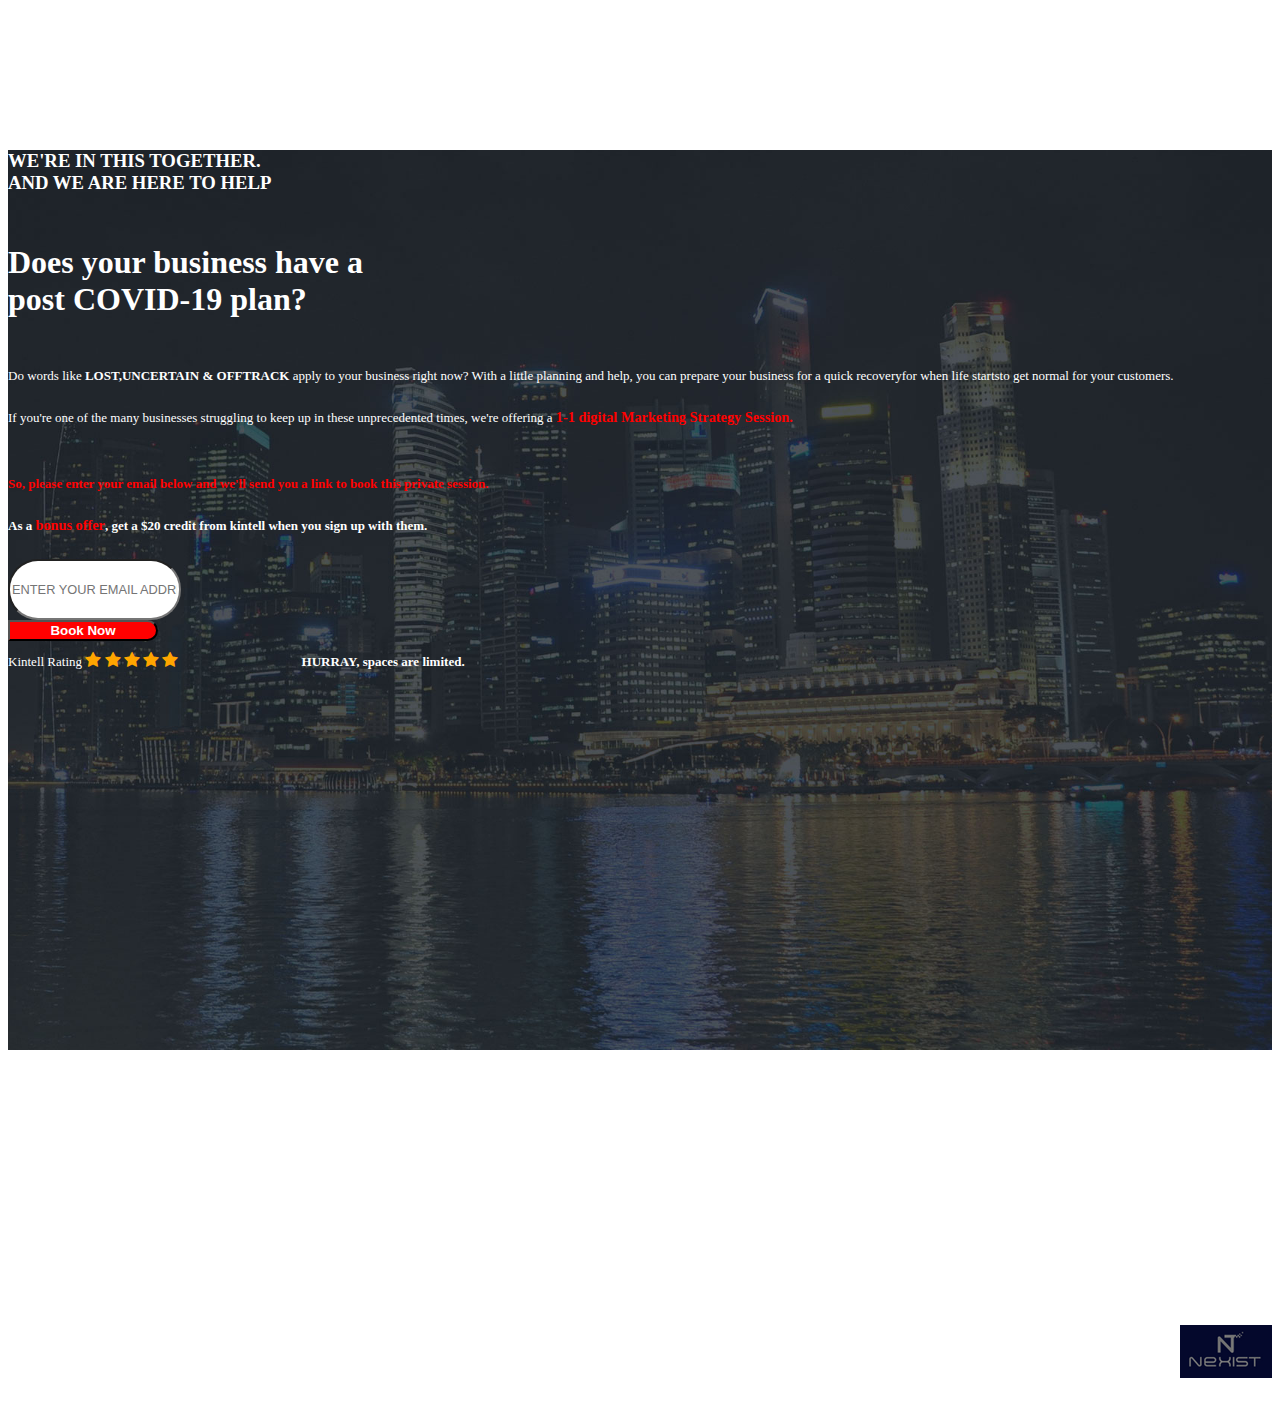
==== index.html @ a06e4742 "Bootstrap" ====
<!DOCTYPE html>
<html lang="en">
<head>
    <title>Bootstrap Tutorial Sample Page</title>
    <meta charset="utf-8">
    <meta name="viewport" content="width=device-width, initial-scale=1">
    <link rel="stylesheet" href="https://stackpath.bootstrapcdn.com/bootstrap/4.1.3/css/bootstrap.min.css" 
    integrity="sha384-MCw98/SFnGE8fJT3GXwEOngsV7Zt27NXFoaoApmYm81iuXoPkFOJwJ8ERdknLPMO" crossorigin="anonymous">
    <link rel="stylesheet" href="https://cdnjs.cloudflare.com/ajax/libs/font-awesome/4.7.0/css/font-awesome.min.css">
    <link rel="stylesheet" type="text/css" href="main.css">
</head>
<body>
    <header class="page-header header container-fluid">
      <div class="container features">
        <div class="row">
          <div class="col-lg-6">
            <div class="logo1">
              <img src="logo.png" alt="Nex.ist">
            </div>
            <h3 style="color: #fff; margin-top:150px; margin-bottom: 50px; font-weight: 700;">WE'RE IN THIS TOGETHER.<br>AND WE ARE HERE TO HELP</h3>
            <h1 style="color: #fff; margin-bottom: 50px; font-weight: 700;">Does your business have a<br>post COVID-19 plan?</h1>
            <p class="test1" style="margin-bottom: 25px;">Do words like <b>LOST,UNCERTAIN & OFFTRACK</b> apply to your business right now? With a
              little planning and help, you can prepare your business for a quick recoveryfor when life startsto get normal for your customers.</p>
            <p class="test1" style="margin-bottom: 50px;">If you're one of the many businesses struggling to keep up in these unprecedented times, we're offering a <b style="color: red; font-size: 110%;">1-1 digital Marketing Strategy Session.</b>
            <p class="test2" style="margin-bottom: 25px;">If your business struggling in these unprecedented times, we're offering a <b style="color: red; font-size: 110%;">1-1 digital Marketing Strategy Session</b>
            <u style="color: blueviolet; font-size: 110%;">(Find out what's included here)</u><br><>
            For a limited time only, you can book this session (usually $150) FREE of charge.</p>
            <p class="test4"><b>So, please enter your email below and we'll send you a link to book this private session.</b></p>
            <p class="test5"><b>Enter your email below and receive a link to book this private session.</b></p>
            <p class="test6"><b>As a <b style="color: red; font-size: 110%;">bonus offer</b>, get a $20 credit from kintell when you sign up with them.</b></p>
            <div class="input-group">
                <input type="text" class="form-control" placeholder="ENTER YOUR EMAIL ADDRESS" aria-label="Email address" aria-describedby="basic-addon2">
                <div class="input-group-append">
                  <button class="btn btn-outline-secondary1" type="button"><b>Book Now</b></button>
                </div>
            </div>
            <span class="test7">Kintell Rating 
              <span class="fa fa-star checked"></span>
              <span class="fa fa-star checked"></span>
              <span class="fa fa-star checked"></span>
              <span class="fa fa-star checked"></span>
              <span class="fa fa-star checked"></span>
              <span class="tab"></span>
            </span>
            <b class="test8">HURRAY, spaces are limited.</b>
          </div>
          <div class="col-lg-6">
            <div class="logo2">
              <img src="logo.png" alt="Nex.ist">
            </div>
            <div class="test3">
              <h4 class="test12">What's included?</h4>
              <p style="color: #fff; font-size: small;">In this 1-1 video strategy session we will show you:
              <br>
              <br>
                1. How to build an adaptive digital Marketing strategy, tailored to your business;<br>
                2. How to start collecting high quality leads straight away; and<br>
                3. How to convert them quickly when the time is right.
              </p>
              <b class="test9">+</b>
              <p class="test10">As a <b style="color:red">bonus offer</b>, get a $20 credit from kintell when you signup with them.</p>
              <button class="btn btn-outline-secondary2" type="button" style="margin-top: 25px;"><b>BOOK PRIVATE SESSION NOW</b></button>
              <p class="test11">Kintell Rating 
                <span class="fa fa-star checked"></span>
                <span class="fa fa-star checked"></span>
                <span class="fa fa-star checked"></span>
                <span class="fa fa-star checked"></span>
                <span class="fa fa-star checked"></span>
                <span class="tab"></span>
              </p>
              <p style="color: #fff; margin-bottom: 25px; font-size: small;">
                Includes tried and tested strategies for SEO, PPC, Social Media, eCommerce, Email Marketing, Content Marketing, Digital Strategy, Marketing Funnels, User Experience, CRO, Websites & Applications and more.
              </p>
            </div>
          </div>
        </div> 
      </div>
    </header>       

    <script src="https://code.jquery.com/jquery-3.3.1.slim.min.js" 
    integrity="sha384-q8i/X+965DzO0rT7abK41JStQIAqVgRVzpbzo5smXKp4YfRvH+8abtTE1Pi6jizo" crossorigin="anonymous"></script>

    <script src="https://stackpath.bootstrapcdn.com/bootstrap/4.1.3/js/bootstrap.min.js" 
    integrity="sha384-ChfqqxuZUCnJSK3+MXmPNIyE6ZbWh2IMqE241rYiqJxyMiZ6OW/JmZQ5stwEULTy" crossorigin="anonymous"></script>

    <script src="main.js"></script>
    
</body>   
</html>
---- main.css ----
.header {
    background-image: url('header-background.jpg');
    background-size: cover;
    background-position: center;
    background-repeat: no-repeat;
}

.features {
    border: black;
    border-width: 10px;
}

.logo1 {
    display: none;
    width: "60px";
    padding-top: 80px;
    float: right;
}

.test1 {
    color: #fff;
    font-size: small;
}

.test2 {
    display: none;
    color: #fff;
    font-size: small;
}

.test3 {
    margin-top: 575px;
}

.test4 {
    color: red;
    margin-bottom: 25px;
    font-size: small;
}

.test5 {
    display: none;
    color: red;
    margin-bottom: 25px;
    font-size: small;
}

.test6 {
    color: #fff;
    margin-bottom: 25px;
    font-size: small;
}

.test7 {
    color: #fff;
    font-size: small;
}

.test8 {
    color: #fff;
    font-size: small;
    font-weight: 700;
    margin-left: 120px;
}

.test9 {
    display: none;
    color: white;
}

.test10 {
    display: none;
    color: white;
}

.test11 {
    display: none;
}

.test12 {
    color: #fff;
    margin-bottom: 50px;
    font-weight: 700;
}

.btn-outline-secondary1 {
    border-top-right-radius: 30px;
    border-bottom-right-radius: 30px;
    background-color: red;
    color: white;
    width: 150px;
}

.btn-outline-secondary2 {
    display: none;
    border-radius: 30px;
    background-color: red;
    color: white;
    width: 300px;
    margin-bottom: 25px;
}

.form-control {
    height: 55px;
    font-size: 0.8rem;
    border-radius: 30px;
}

.input-group {
    width: 90%;
    margin-bottom: 10px;
}

.logo2 {
    width: "60px";
    padding-top: 80px;
    float: right;
}

.checked {
    color: orange;
    font-size: 17px;
}

@media only screen and (max-width: 480px) {
    body {
        text-align: center;
    }
    .header {
        height: auto!important;
    }
    h3 {
        font-size: 1.2rem;
        margin-bottom: -25px;
    }
    h1 {
        font-size: 1.4rem;
    }
    .test1 {
        display: none;
    }
    .test2 {
        display: block;
    }
    .test3 {
        margin-top: 150px;
    }
    .logo1 {
        display: block;
    }
    h4 {
        margin-bottom: 20px;
    }
    .test4 {
        display: none;
    }
    .test5 {
        display: block;
    }
    .test6 {
        display: none;
    }
    .test7 {
        display: none;
    }
    .test8 {
        margin-left: 0px;
    }
    .test11 {
        display: block;
        color: #fff;
        font-size: small;
    }
    .test12 {
        color: #fff;
        margin-bottom: 20px;
        font-weight: 500;
    }
    .test9 {
        display: block;
    }
    .test10 {
        display: block;
    }
    .btn-outline-secondary1 {
        width: 100px;
    }
     ::placeholder {
        font-size: small;
    }
    .btn-outline-secondary2 {
        display: block;
    }
    .input-group {
        width: 100%;
        margin-bottom: 10px;
    }
}
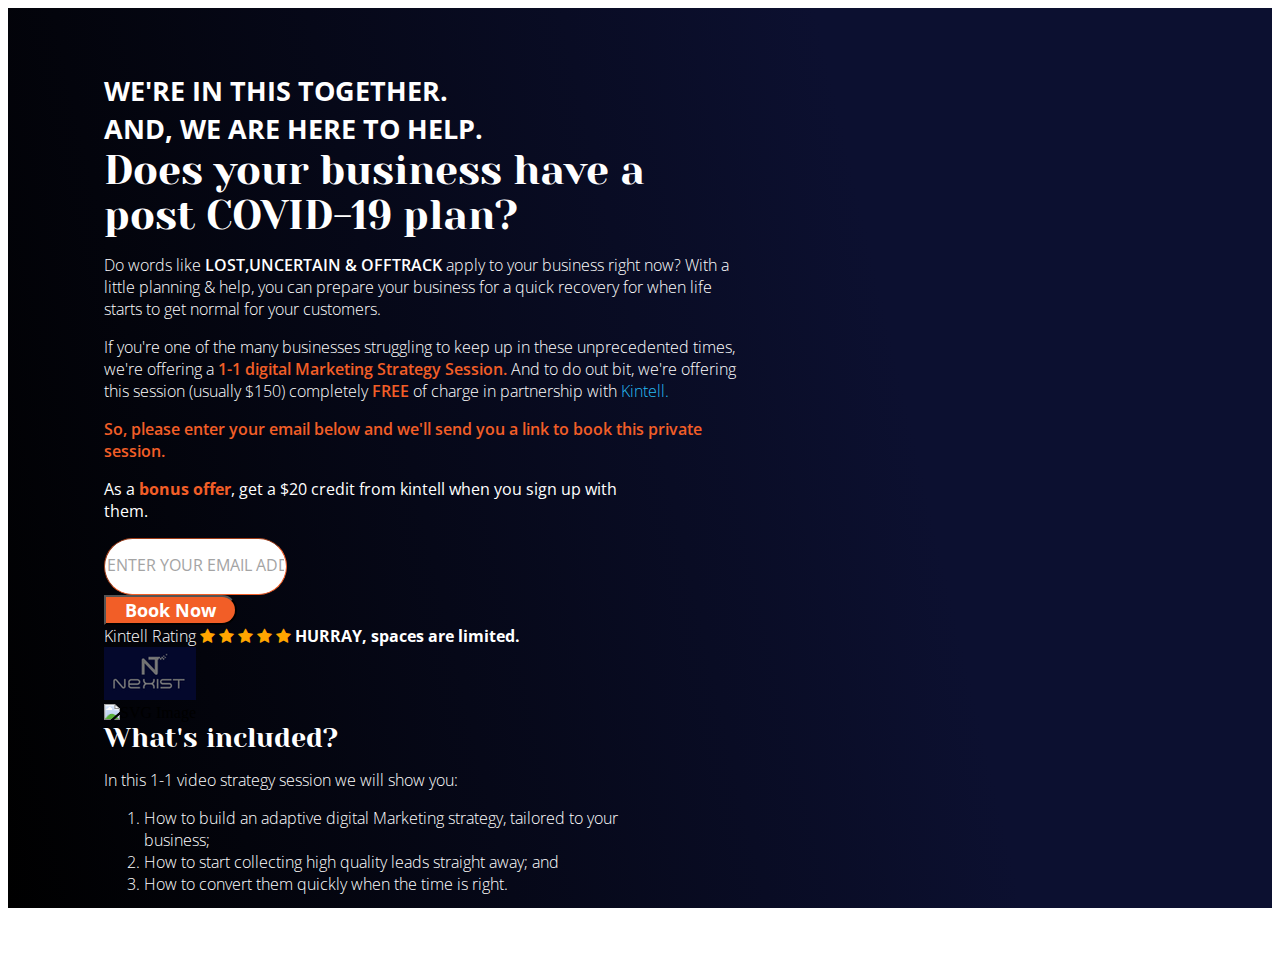
==== commit 00e02d31: "Update index.html" ====
--- a/index.html
+++ b/index.html
@@ -1,80 +1,122 @@
 <!DOCTYPE html>
 <html lang="en">
 <head>
-    <title>Bootstrap Tutorial Sample Page</title>
+    <title>Nex.ist</title>
     <meta charset="utf-8">
-    <meta name="viewport" content="width=device-width, initial-scale=1">
+    <meta name="viewport" content="width=device-width, initial-scale=1.0">
     <link rel="stylesheet" href="https://stackpath.bootstrapcdn.com/bootstrap/4.1.3/css/bootstrap.min.css" 
     integrity="sha384-MCw98/SFnGE8fJT3GXwEOngsV7Zt27NXFoaoApmYm81iuXoPkFOJwJ8ERdknLPMO" crossorigin="anonymous">
     <link rel="stylesheet" href="https://cdnjs.cloudflare.com/ajax/libs/font-awesome/4.7.0/css/font-awesome.min.css">
+    <link href="https://fonts.googleapis.com/css2?family=Yeseva+One" rel="stylesheet">
+    <link href="https://fonts.googleapis.com/css2?family=Open+Sans:wght@300;400;600;700&display=swap" rel="stylesheet">
     <link rel="stylesheet" type="text/css" href="main.css">
 </head>
 <body>
-    <header class="page-header header container-fluid">
-      <div class="container features">
-        <div class="row">
-          <div class="col-lg-6">
-            <div class="logo1">
-              <img src="logo.png" alt="Nex.ist">
-            </div>
-            <h3 style="color: #fff; margin-top:150px; margin-bottom: 50px; font-weight: 700;">WE'RE IN THIS TOGETHER.<br>AND WE ARE HERE TO HELP</h3>
-            <h1 style="color: #fff; margin-bottom: 50px; font-weight: 700;">Does your business have a<br>post COVID-19 plan?</h1>
-            <p class="test1" style="margin-bottom: 25px;">Do words like <b>LOST,UNCERTAIN & OFFTRACK</b> apply to your business right now? With a
-              little planning and help, you can prepare your business for a quick recoveryfor when life startsto get normal for your customers.</p>
-            <p class="test1" style="margin-bottom: 50px;">If you're one of the many businesses struggling to keep up in these unprecedented times, we're offering a <b style="color: red; font-size: 110%;">1-1 digital Marketing Strategy Session.</b>
-            <p class="test2" style="margin-bottom: 25px;">If your business struggling in these unprecedented times, we're offering a <b style="color: red; font-size: 110%;">1-1 digital Marketing Strategy Session</b>
-            <u style="color: blueviolet; font-size: 110%;">(Find out what's included here)</u><br><>
-            For a limited time only, you can book this session (usually $150) FREE of charge.</p>
-            <p class="test4"><b>So, please enter your email below and we'll send you a link to book this private session.</b></p>
-            <p class="test5"><b>Enter your email below and receive a link to book this private session.</b></p>
-            <p class="test6"><b>As a <b style="color: red; font-size: 110%;">bonus offer</b>, get a $20 credit from kintell when you sign up with them.</b></p>
-            <div class="input-group">
-                <input type="text" class="form-control" placeholder="ENTER YOUR EMAIL ADDRESS" aria-label="Email address" aria-describedby="basic-addon2">
-                <div class="input-group-append">
-                  <button class="btn btn-outline-secondary1" type="button"><b>Book Now</b></button>
+    <header class="page-header header">
+        <div class="container-xl features">
+            <div class="row">
+                <div class="col-lg-6 col1">
+                    <div class="logo1 float-right mt-3">
+                        <img src="logo.png" class="w-75 h-75" alt="Nex.ist">
+                    </div>
+                    <div class="h my-4">
+                        <span class="hs1">WE'RE IN THIS TOGETHER. AND, WE ARE HERE TO HELP.</span>
+                    </div>
+                    <div class="d mb-5">
+                        <span class="hs2">Does your business have a post COVID-19 plan?</span>
+                    </div>
+                    <div class="d1 mb-5">
+                        <p class="p1">Do words like <span class="s1">LOST,UNCERTAIN & OFFTRACK</span> apply to your business right now? With a little planning & help, you can prepare your business for a quick recovery for when life starts to get normal for your customers.</p>
+                        <p class="p1">If you're one of the many businesses struggling to keep up in these unprecedented times, we're offering a <span class="s2">1-1 digital Marketing Strategy Session.</span>
+                        And to do out bit, we're offering this session (usually $150) completely <span class="s2">FREE</span> of charge in partnership with <span class="s3">Kintell.</span></p>
+                    </div>
+                    <div class="md1">
+                        <p class="hs1">WE'RE IN THIS TOGETHER. AND, WE ARE HERE TO HELP.</p>
+                        <p class="hs2">Does your business have a post COVID-19 plan?</p>
+                        <p class="p1">If your business struggling in these unprecedented times, we're offering a <span class="s2">1-1 digital Marketing Strategy Session</span>
+                            <span class="s3">(Find out what's included here)</span>
+                        </p>
+                        <p class="p1 mb-5">For a limited time only, you can book this session (usually $150)<span class="s2"> FREE</span> of charge.</p>
+                        <p class="s2">Enter you email below and receive a link to book this private session.</p>
+                    </div>
+                    <div class="d2 mb-3">
+                        <span class="s2">So, please enter your email below and we'll send you a link to book this private session.</p>
+                    </div>
+                    <div class="d3 mb-3">
+                        <p class="p2">As a <span class="s4">bonus offer</span>, get a $20 credit from kintell when you sign up with them.</p>
+                    </div>
+                    <div class="input-group mb-3">
+                        <input type="text" class="form-control" placeholder="ENTER YOUR EMAIL ADDRESS">
+                        <div class="input-group-append">
+                            <button class="btn btn-outline-secondary1" type="button"><span class="s5">Book Now</span></button>
+                        </div>
+                    </div>
+                    <div class="d4">
+                        <span class="p1">Kintell Rating 
+                            <span class="fa fa-star checked"></span>
+                            <span class="fa fa-star checked"></span>
+                            <span class="fa fa-star checked"></span>
+                            <span class="fa fa-star checked"></span>
+                            <span class="fa fa-star checked"></span>
+                        </span>
+                        <span class="s6 float-right">HURRAY, spaces are limited.</span>
+                    </div>
+                    <div class="md5">
+                        <span class="s6">HURRAY, spaces are limited.</span>
+                    </div>
+                </div>
+
+                <div class="col-lg-6 col2">
+                    <div class="logo2 p-5">
+                        <img src="logo.png" class="float-right" alt="Nex.ist">
+                    </div>
+                    <div class="mb-5">
+                        <img src="conquering-image.svg" class="img-fluid" alt="SVG Image">
+                    </div>
+                    <div class="d5 mt-5">
+                        <span class="hs3">What's included?</span>
+                    </div>
+                    <div class="d6 mt-5">                        
+                        <p class="p1">In this 1-1 video strategy session we will show you:
+                            <ol class="p1">
+                                <li>How to build an adaptive digital Marketing strategy, tailored to your business;
+                                <li>How to start collecting high quality leads straight away; and
+                                <li>How to convert them quickly when the time is right.
+                            </ol>
+                        </p>
+                        <p class="p1 float-left">
+                            Includes tried and tested strategies for SEO, PPC, Social Media, eCommerce, Email Marketing, Content Marketing, Digital Strategy, Marketing Funnels, User Experience, CRO, Websites & Applications and more.
+                        </p>
+                    </div>
+                    <div class="md2">                        
+                        <p class="p1">In this <span class="s7">1-1</span><span class="s8"> Kintell</span><span class="s7"> video strategy session</span>, we will show you:
+                            <ol class="p1">
+                                <li> How to build an adaptive<span class="s7"> digital Marketing strategy</span>, tailored to your business;
+                                <li> How to start collecting<span class="s7"> high quality leads</span> straight away; and
+                                <li> How to<span class="s7"> convert them quickly</span> when the time is right.
+                            </ol>
+                            <p class="s9 float-center">+</p>
+                            <span class="p1">As a <span class="s4">bonus offer</span>, get a $20 credit from kintell when you sign up with them.</span>
+                        </p>
+                    </div>
+                    <div class="md3 text-center">
+                        <button type="button" class="btn btn-primary"><span class="s10">BOOK PRIVATE SESSION NOW</span></button>
+                    </div>
+                    <div class="md4 mt-3">
+                        <p class="p1">Kintell Rating 
+                        <span class="fa fa-star checked"></span>
+                        <span class="fa fa-star checked"></span>
+                        <span class="fa fa-star checked"></span>
+                        <span class="fa fa-star checked"></span>
+                        <span class="fa fa-star checked"></span>
+                        </p>
+                        <p class="p3">
+                            Includes tried and tested strategies for SEO, PPC, Social Media, eCommerce, Email Marketing, Content Marketing, Digital Strategy, Marketing Funnels, User Experience, CRO, Websites & Applications and more.
+                        </p>
+                    </div>
                 </div>
             </div>
-            <span class="test7">Kintell Rating 
-              <span class="fa fa-star checked"></span>
-              <span class="fa fa-star checked"></span>
-              <span class="fa fa-star checked"></span>
-              <span class="fa fa-star checked"></span>
-              <span class="fa fa-star checked"></span>
-              <span class="tab"></span>
-            </span>
-            <b class="test8">HURRAY, spaces are limited.</b>
-          </div>
-          <div class="col-lg-6">
-            <div class="logo2">
-              <img src="logo.png" alt="Nex.ist">
-            </div>
-            <div class="test3">
-              <h4 class="test12">What's included?</h4>
-              <p style="color: #fff; font-size: small;">In this 1-1 video strategy session we will show you:
-              <br>
-              <br>
-                1. How to build an adaptive digital Marketing strategy, tailored to your business;<br>
-                2. How to start collecting high quality leads straight away; and<br>
-                3. How to convert them quickly when the time is right.
-              </p>
-              <b class="test9">+</b>
-              <p class="test10">As a <b style="color:red">bonus offer</b>, get a $20 credit from kintell when you signup with them.</p>
-              <button class="btn btn-outline-secondary2" type="button" style="margin-top: 25px;"><b>BOOK PRIVATE SESSION NOW</b></button>
-              <p class="test11">Kintell Rating 
-                <span class="fa fa-star checked"></span>
-                <span class="fa fa-star checked"></span>
-                <span class="fa fa-star checked"></span>
-                <span class="fa fa-star checked"></span>
-                <span class="fa fa-star checked"></span>
-                <span class="tab"></span>
-              </p>
-              <p style="color: #fff; margin-bottom: 25px; font-size: small;">
-                Includes tried and tested strategies for SEO, PPC, Social Media, eCommerce, Email Marketing, Content Marketing, Digital Strategy, Marketing Funnels, User Experience, CRO, Websites & Applications and more.
-              </p>
-            </div>
-          </div>
-        </div> 
-      </div>
+        </div>
     </header>       
 
     <script src="https://code.jquery.com/jquery-3.3.1.slim.min.js" 
@@ -84,6 +126,6 @@
     integrity="sha384-ChfqqxuZUCnJSK3+MXmPNIyE6ZbWh2IMqE241rYiqJxyMiZ6OW/JmZQ5stwEULTy" crossorigin="anonymous"></script>
 
     <script src="main.js"></script>
-    
+  
 </body>   
-</html>+</html>
--- a/main.css
+++ b/main.css
@@ -1,198 +1,324 @@
 .header {
-    background-image: url('header-background.jpg');
-    background-size: cover;
+    display: block;
+    background-image: linear-gradient(77deg, #000000 0%, #0C1030 69%);
     background-position: center;
     background-repeat: no-repeat;
 }
 
-.features {
-    border: black;
-    border-width: 10px;
+.col1 {
+    width: 50%;
+    box-sizing: border-box;
+    padding-left: 6em;
 }
 
 .logo1 {
     display: none;
-    width: "60px";
-    padding-top: 80px;
-    float: right;
-}
-
-.test1 {
-    color: #fff;
-    font-size: small;
-}
-
-.test2 {
+}
+
+.logo2 {
+    display: block;
+    width: 40em;
+}
+
+.h {
+    width: 25em;
+    padding-top: 4em;
+}
+
+.hs1 {
+    font-family: 'Open Sans', sans-serif;
+    color: #fff;
+    font-weight: 700;
+    font-size: 27px;
+    line-height: 1.4em;
+}
+
+.d {
+    width: 40em;
+}
+
+.hs2 {
+    font-family: 'Yeseva One', cursive;
+    color: #fff;
+    font-weight: 400;
+    font-size: 41px;
+    line-height: 1.1em;
+    margin-bottom: 1em;
+}
+
+.d1 {
+    display: block;
+    width: 40em;
+    box-sizing: border-box;
+}
+
+.p1 {
+    font-family: 'Open Sans', sans-serif;
+    color: #fff;
+    font-weight: 300;
+    font-size: 16px;
+}
+
+.s1 {
+    font-family: 'Open Sans', sans-serif;
+    color: #fff;
+    font-weight: 600;
+    font-size: 16px;
+}
+
+.s2 {
+    font-family: 'Open Sans', sans-serif;
+    color: #F25E27;
+    font-weight: 600;
+    font-size: 16px;
+}
+
+.s3 {
+    font-family: 'Open Sans', sans-serif;
+    color: #27BBF2;
+    font-weight: 300;
+    font-size: 16px;
+}
+
+.md1,
+.md2,
+.md3,
+.md4,
+.md5 {
     display: none;
-    color: #fff;
-    font-size: small;
-}
-
-.test3 {
-    margin-top: 575px;
-}
-
-.test4 {
-    color: red;
-    margin-bottom: 25px;
-    font-size: small;
-}
-
-.test5 {
-    display: none;
-    color: red;
-    margin-bottom: 25px;
-    font-size: small;
-}
-
-.test6 {
-    color: #fff;
-    margin-bottom: 25px;
-    font-size: small;
-}
-
-.test7 {
-    color: #fff;
-    font-size: small;
-}
-
-.test8 {
-    color: #fff;
-    font-size: small;
+}
+
+.d2 {
+    width: 40em;
+    box-sizing: border-box;
+}
+
+.p2 {
+    font-family: 'Open Sans', sans-serif;
+    color: #fff;
+    font-weight: 400;
+    font-size: 16px;
+}
+
+.s4 {
+    font-family: 'Open Sans', sans-serif;
+    color: #F25E27;
     font-weight: 700;
-    margin-left: 120px;
-}
-
-.test9 {
-    display: none;
+    font-size: 16px;
+}
+
+.input-group {
+    width: 38em;
+    border-color: #F25E27;
+    border-width: 1em;
+    box-sizing: border-box;
+}
+
+.form-control {
+    height: 4em;
+    border-radius: 2.7em;
+    border-color: #F25E27;
+    border-width: 1px;
+    box-shadow: #44486E;
+}
+
+.btn-outline-secondary1 {
+    border-top-right-radius: 2.7em;
+    border-bottom-right-radius: 2.7em;
+    background-color: #F25E27;
     color: white;
-}
-
-.test10 {
-    display: none;
-    color: white;
-}
-
-.test11 {
-    display: none;
-}
-
-.test12 {
-    color: #fff;
-    margin-bottom: 50px;
+    width: 10em;
+}
+
+::placeholder {
+    font-family: 'Open Sans', sans-serif;
+    color: #A4A4A4;
+    font-weight: 400;
+    font-size: 16px;
+}
+
+.s5 {
+    font-family: 'Open Sans', sans-serif;
+    color: #fff;
     font-weight: 700;
-}
-
-.btn-outline-secondary1 {
-    border-top-right-radius: 30px;
-    border-bottom-right-radius: 30px;
-    background-color: red;
-    color: white;
-    width: 150px;
-}
-
-.btn-outline-secondary2 {
-    display: none;
-    border-radius: 30px;
-    background-color: red;
-    color: white;
-    width: 300px;
-    margin-bottom: 25px;
-}
-
-.form-control {
-    height: 55px;
-    font-size: 0.8rem;
-    border-radius: 30px;
-}
-
-.input-group {
-    width: 90%;
-    margin-bottom: 10px;
-}
-
-.logo2 {
-    width: "60px";
-    padding-top: 80px;
-    float: right;
+    font-size: 18px;
+}
+
+.d4 {
+    width: 38em;
+    box-sizing: border-box;
 }
 
 .checked {
     color: orange;
-    font-size: 17px;
+}
+
+.s6 {
+    font-family: 'Open Sans', sans-serif;
+    color: #fff;
+    font-weight: 700;
+    font-size: 16px;
+}
+
+.col2 {
+    width: 50%;
+    box-sizing: border-box;
+    padding-left: 6em;
+}
+
+.hs3 {
+    font-family: 'Yeseva One', cursive;
+    color: #fff;
+    font-size: 27px;
+    font-weight: 400;
+    width: auto;
+}
+
+.d6 {
+    width: 36em;
+    box-sizing: border-box;
 }
 
 @media only screen and (max-width: 480px) {
-    body {
-        text-align: center;
-    }
     .header {
-        height: auto!important;
-    }
-    h3 {
-        font-size: 1.2rem;
-        margin-bottom: -25px;
-    }
-    h1 {
-        font-size: 1.4rem;
-    }
-    .test1 {
+        display: block;
+        background-image: linear-gradient(77deg, #000000 0%, #0C1030 69%);
+        background-position: center;
+        background-repeat: no-repeat;
+        overflow-x: hidden;
+    }
+    .col1,
+    .col2 {
+        width: 100%;
+        padding: 1em;
+        background-image: url(conquering-image.svg);
+        background-position: bottom;
+        background-size: contain;
+        background-repeat: no-repeat;
+    }
+    .logo1 {
+        display: block;
+        float: right;
+    }
+    .logo2,
+    .h,
+    .d,
+    .d1,
+    .d2,
+    .d3,
+    .d4,
+    .d6,
+    .mb-5 {
         display: none;
     }
-    .test2 {
-        display: block;
-    }
-    .test3 {
-        margin-top: 150px;
-    }
-    .logo1 {
-        display: block;
-    }
-    h4 {
-        margin-bottom: 20px;
-    }
-    .test4 {
-        display: none;
-    }
-    .test5 {
-        display: block;
-    }
-    .test6 {
-        display: none;
-    }
-    .test7 {
-        display: none;
-    }
-    .test8 {
-        margin-left: 0px;
-    }
-    .test11 {
-        display: block;
+    .hs1 {
+        width: auto;
+        font-size: 18px;
+    }
+    .hs2 {
+        font-size: 26px;
+        width: auto;
+    }
+    .d5 {
+        display: block;
+        margin-bottom: 1em;
+    }
+    .hs3 {
+        font-size: 18px;
+    }
+    .md1 {
+        margin-top: 4em;
+        display: block;
+        text-align: center;
+    }
+    .md2 {
+        display: block;
+        text-align: center;
+    }
+    .input-group {
+        width: auto;
+    }
+    .form-control {
+        height: 3em;
+        border-radius: 2.7em;
+        border-color: #F25E27;
+        border-width: 1px;
+        box-shadow: #44486E;
+    }
+    .btn-outline-secondary1 {
+        border-top-right-radius: 2.7em;
+        border-bottom-right-radius: 2.7em;
+        background-color: #F25E27;
+        color: white;
+        width: auto;
+    }
+    .s5 {
+        font-size: 13px;
+    }
+     ::placeholder {
+        font-size: 12px;
+    }
+    .hs3 {
+        display: block;
+        font-size: 18px;
+        text-align: center;
+    }
+    .s7 {
+        font-family: 'Open Sans', sans-serif;
         color: #fff;
-        font-size: small;
-    }
-    .test12 {
+        font-weight: 400;
+        font-size: 16px;
+    }
+    .s8 {
+        font-family: 'Open Sans', sans-serif;
+        color: #27BBF2;
+        font-weight: 400;
+        font-size: 16px;
+    }
+    .s9 {
+        font-family: 'Open Sans', sans-serif;
         color: #fff;
-        margin-bottom: 20px;
-        font-weight: 500;
-    }
-    .test9 {
-        display: block;
-    }
-    .test10 {
-        display: block;
-    }
-    .btn-outline-secondary1 {
-        width: 100px;
-    }
-     ::placeholder {
-        font-size: small;
-    }
-    .btn-outline-secondary2 {
-        display: block;
-    }
-    .input-group {
-        width: 100%;
-        margin-bottom: 10px;
-    }
-}+        font-weight: 700;
+        font-size: 23px;
+    }
+    .md3 {
+        display: block;
+    }
+    .btn-primary {
+        background-color: #F25E27;
+        color: white;
+        border-radius: 2em;
+        height: 3em;
+        width: 20em;
+    }
+    .s10 {
+        font-family: 'Open Sans', sans-serif;
+        color: #fff;
+        font-weight: 700;
+        font-size: 13px;
+    }
+    .md4 {
+        display: block;
+        text-align: center;
+    }
+    .md5 {
+        display: block;
+    }
+    .p3 {
+        font-family: 'Open Sans', sans-serif;
+        color: #fff;
+        font-weight: 300;
+        font-size: 12px;
+        text-align: center;
+    }
+    .s6 {
+        display: block;
+        text-align: center;
+    }
+    .p1 {
+        display: block;
+    }
+    .checked {
+        height: 1.5em;
+    }
+}
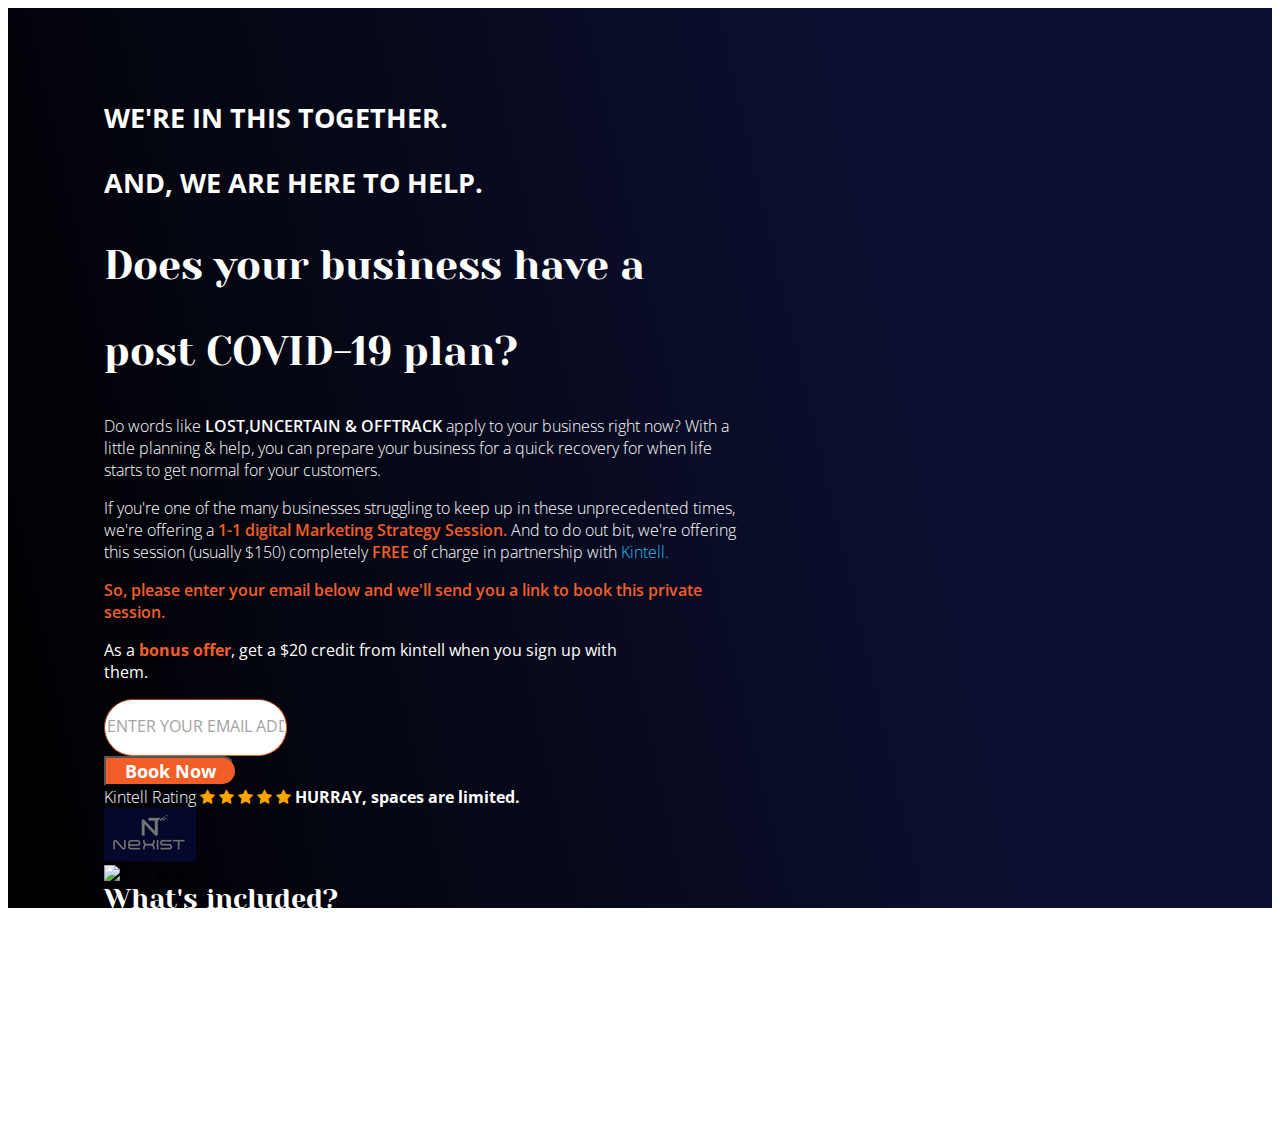
==== commit e6cc9f0a: "Update index.html" ====
--- a/index.html
+++ b/index.html
@@ -19,11 +19,13 @@
                     <div class="logo1 float-right mt-3">
                         <img src="logo.png" class="w-75 h-75" alt="Nex.ist">
                     </div>
-                    <div class="h my-4">
-                        <span class="hs1">WE'RE IN THIS TOGETHER. AND, WE ARE HERE TO HELP.</span>
+                    <div class="h my-5">
+                        <p class="hs1">WE'RE IN THIS TOGETHER.</p>
+                        <p class="hs1">AND, WE ARE HERE TO HELP.</p>
                     </div>
                     <div class="d mb-5">
-                        <span class="hs2">Does your business have a post COVID-19 plan?</span>
+                        <p class="hs2">Does your business have a</p>
+                        <p class="hs2">post COVID-19 plan?</p>
                     </div>
                     <div class="d1 mb-5">
                         <p class="p1">Do words like <span class="s1">LOST,UNCERTAIN & OFFTRACK</span> apply to your business right now? With a little planning & help, you can prepare your business for a quick recovery for when life starts to get normal for your customers.</p>
@@ -31,10 +33,12 @@
                         And to do out bit, we're offering this session (usually $150) completely <span class="s2">FREE</span> of charge in partnership with <span class="s3">Kintell.</span></p>
                     </div>
                     <div class="md1">
-                        <p class="hs1">WE'RE IN THIS TOGETHER. AND, WE ARE HERE TO HELP.</p>
-                        <p class="hs2">Does your business have a post COVID-19 plan?</p>
+                        <p class="hs1">WE'RE IN THIS TOGETHER.</p>
+                        <p class="hs1">AND, WE ARE HERE TO HELP.</p>
+                        <p class="hs2 mt-5">Does your business have a</p>
+                        <p class="hs2">post COVID-19 plan?</p>
                         <p class="p1">If your business struggling in these unprecedented times, we're offering a <span class="s2">1-1 digital Marketing Strategy Session</span>
-                            <span class="s3">(Find out what's included here)</span>
+                            <span class="s3"><u>(Find out what's included here)</u></span>
                         </p>
                         <p class="p1 mb-5">For a limited time only, you can book this session (usually $150)<span class="s2"> FREE</span> of charge.</p>
                         <p class="s2">Enter you email below and receive a link to book this private session.</p>
@@ -90,7 +94,7 @@
                     </div>
                     <div class="md2">                        
                         <p class="p1">In this <span class="s7">1-1</span><span class="s8"> Kintell</span><span class="s7"> video strategy session</span>, we will show you:
-                            <ol class="p1">
+                            <ol class="p1 text-left">
                                 <li> How to build an adaptive<span class="s7"> digital Marketing strategy</span>, tailored to your business;
                                 <li> How to start collecting<span class="s7"> high quality leads</span> straight away; and
                                 <li> How to<span class="s7"> convert them quickly</span> when the time is right.
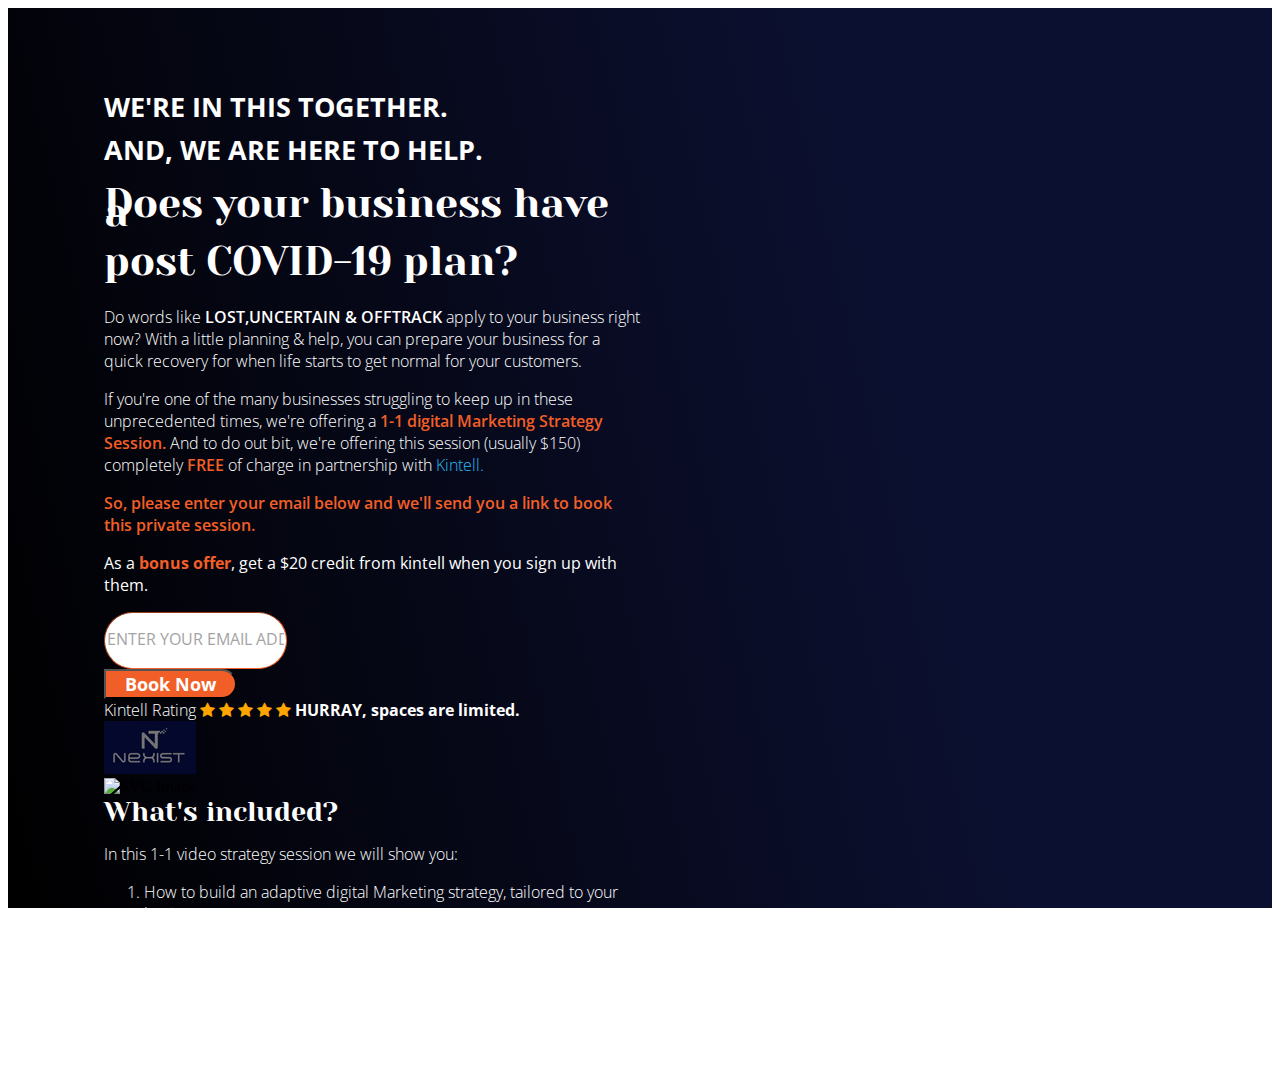
==== commit bb430802: "Update index.html" ====
--- a/index.html
+++ b/index.html
@@ -74,10 +74,10 @@
                     <div class="logo2 p-5">
                         <img src="logo.png" class="float-right" alt="Nex.ist">
                     </div>
-                    <div class="mb-5">
+                    <div class="mb-3">
                         <img src="conquering-image.svg" class="img-fluid" alt="SVG Image">
                     </div>
-                    <div class="d5 mt-5">
+                    <div class="d5 mt-3">
                         <span class="hs3">What's included?</span>
                     </div>
                     <div class="d6 mt-5">                        
--- a/main.css
+++ b/main.css
@@ -21,7 +21,6 @@
 }
 
 .h {
-    width: 25em;
     padding-top: 4em;
 }
 
@@ -30,11 +29,7 @@
     color: #fff;
     font-weight: 700;
     font-size: 27px;
-    line-height: 1.4em;
-}
-
-.d {
-    width: 40em;
+    line-height: 0.6em;
 }
 
 .hs2 {
@@ -42,13 +37,12 @@
     color: #fff;
     font-weight: 400;
     font-size: 41px;
-    line-height: 1.1em;
+    line-height: 0.2em;
     margin-bottom: 1em;
 }
 
 .d1 {
     display: block;
-    width: 40em;
     box-sizing: border-box;
 }
 
@@ -89,7 +83,6 @@
 }
 
 .d2 {
-    width: 40em;
     box-sizing: border-box;
 }
 
@@ -108,7 +101,6 @@
 }
 
 .input-group {
-    width: 38em;
     border-color: #F25E27;
     border-width: 1em;
     box-sizing: border-box;
@@ -145,7 +137,6 @@
 }
 
 .d4 {
-    width: 38em;
     box-sizing: border-box;
 }
 
@@ -175,7 +166,6 @@
 }
 
 .d6 {
-    width: 36em;
     box-sizing: border-box;
 }
 
